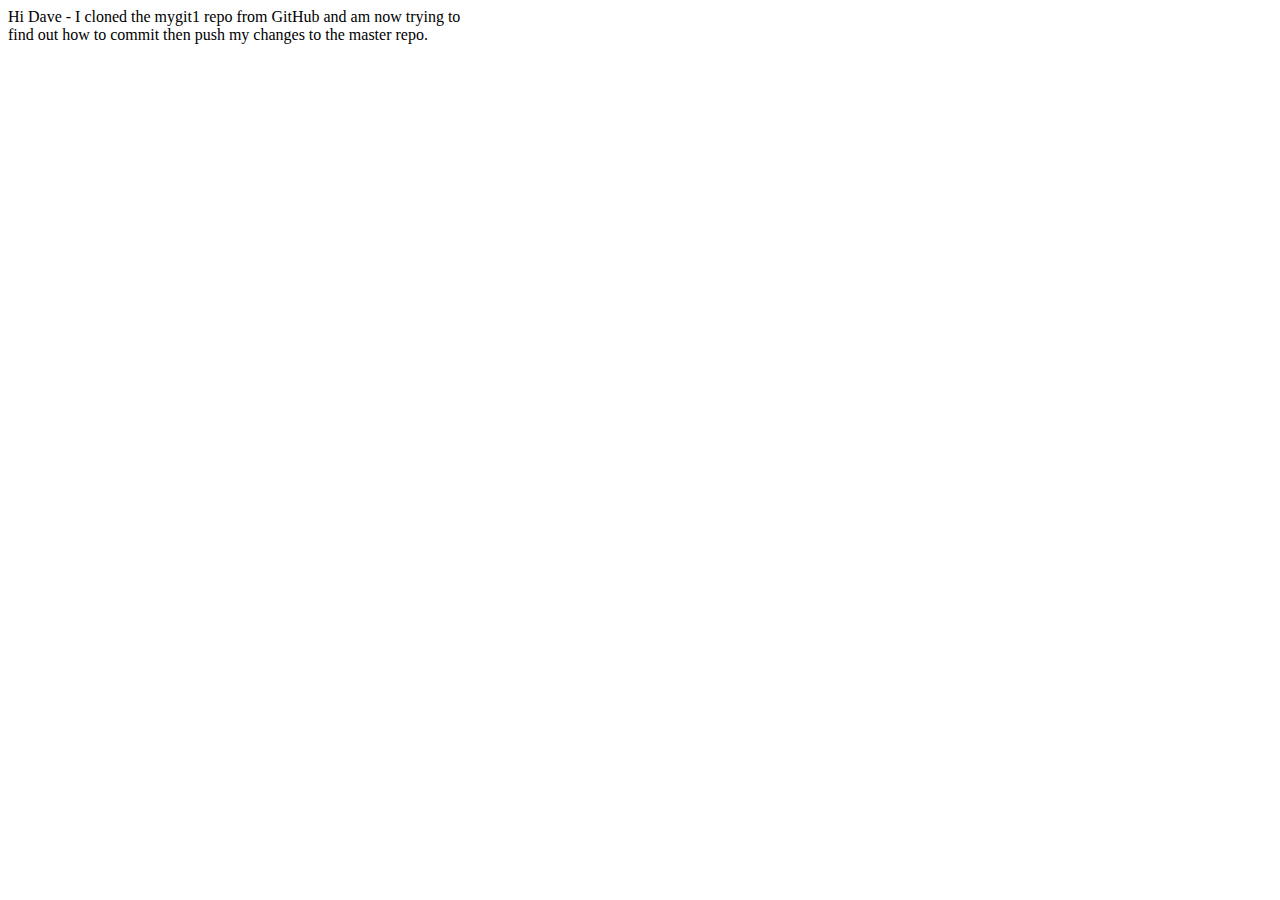
==== index2.html @ a5c3bc85 "Added new file to local repo to test pushing to master repo on GitHub." ====
<!--
To change this template, choose Tools | Templates
and open the template in the editor.
-->
<!DOCTYPE HTML PUBLIC "-//W3C//DTD HTML 4.01 Transitional//EN">
<html>
  <head>
    <title>Scott Test</title>
    <meta http-equiv="Content-Type" content="text/html; charset=UTF-8">
  </head>
  <body>
    Hi Dave - I cloned the mygit1 repo from GitHub and am now trying to <br />
    find out how to commit then push my changes to the master repo.
  </body>
</html>
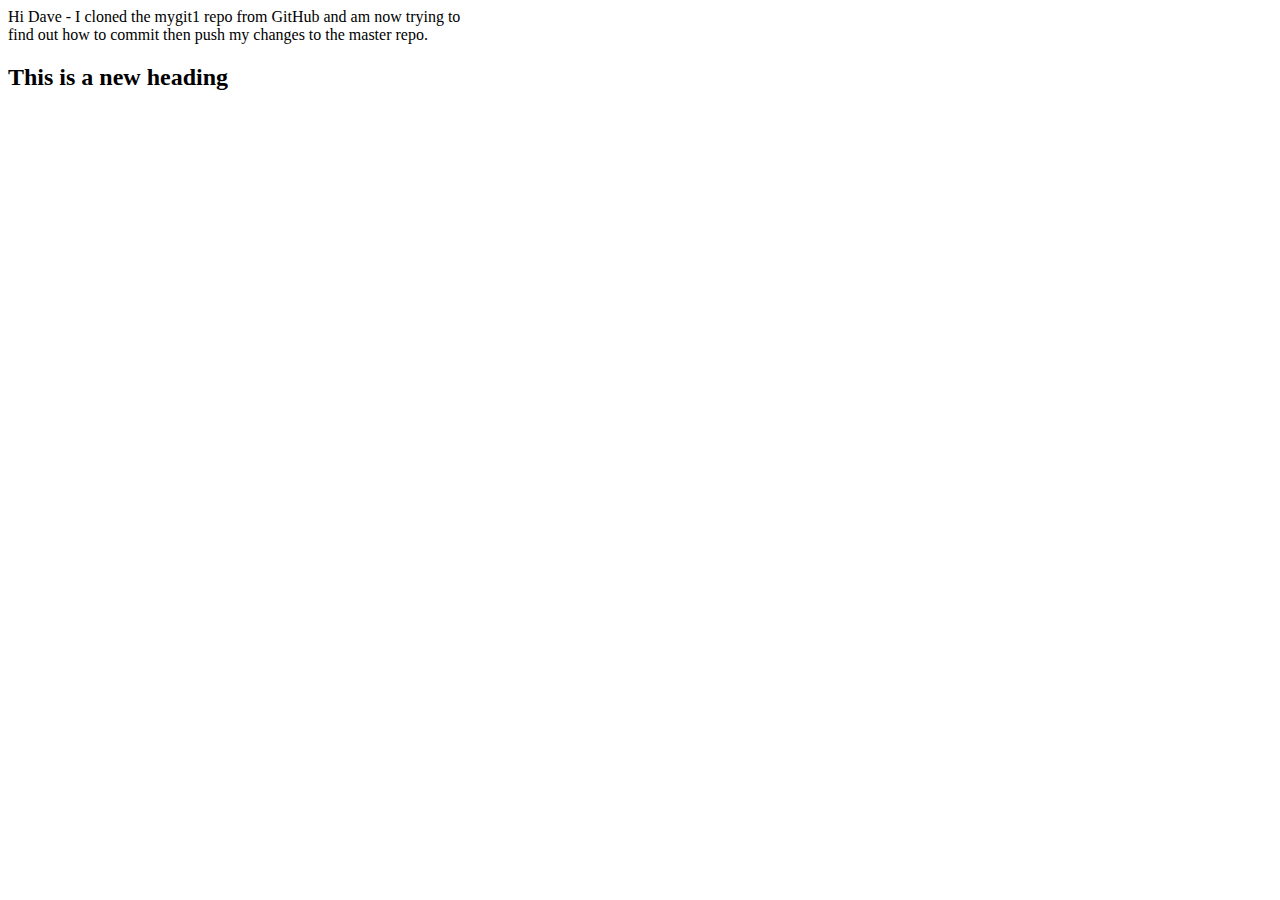
==== commit 20e57a0d: "Added an h2" ====
--- a/index2.html
+++ b/index2.html
@@ -9,7 +9,8 @@
     <meta http-equiv="Content-Type" content="text/html; charset=UTF-8">
   </head>
   <body>
-    Hi Dave - I cloned the mygit1 repo from GitHub and am now trying to <br />
-    find out how to commit then push my changes to the master repo.
+      <p>Hi Dave - I cloned the mygit1 repo from GitHub and am now trying to <br />
+          find out how to commit then push my changes to the master repo.</p>
+      <h2>This is a new heading</h2>
   </body>
 </html>
